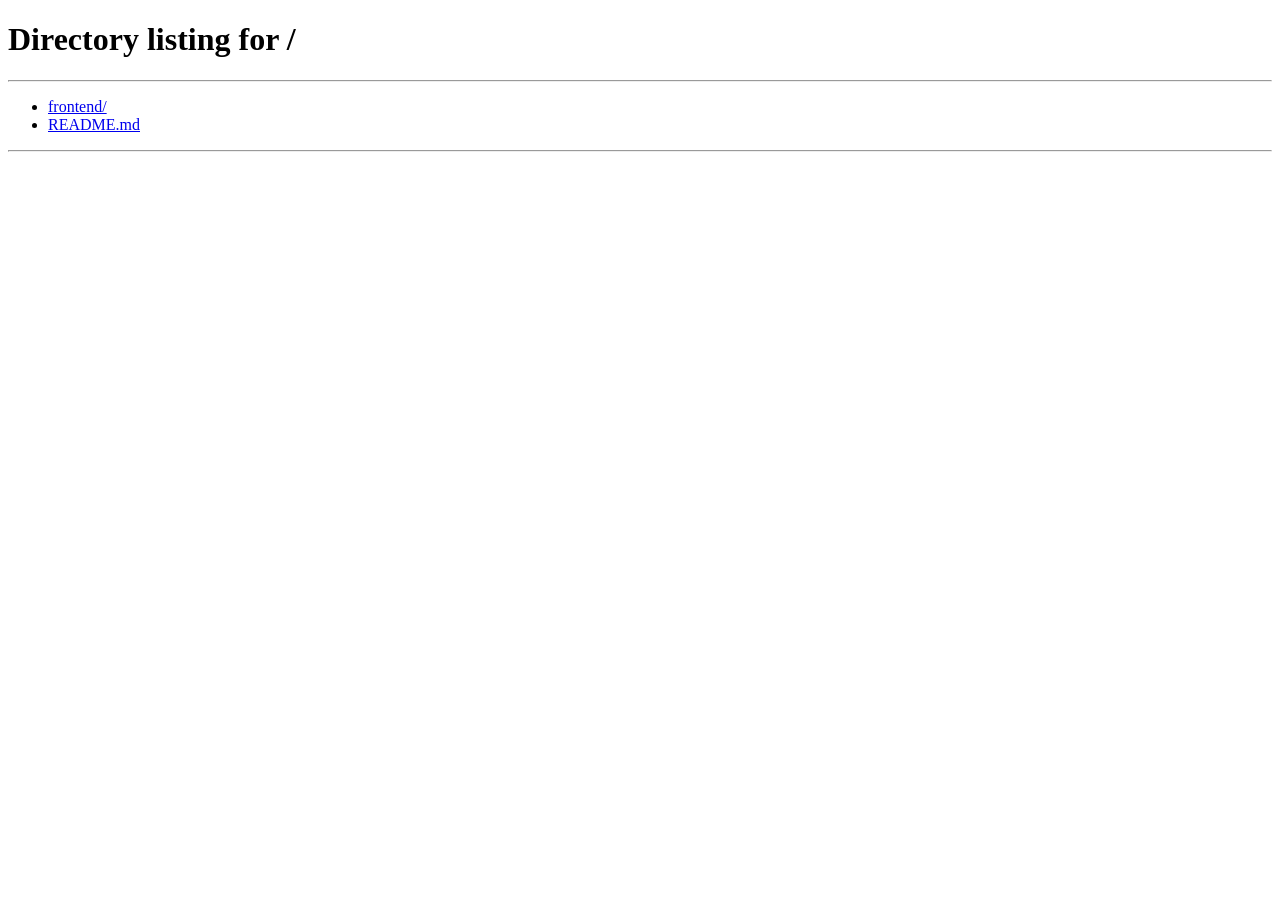
==== frontend/templates/set_password.html @ f66ee03c "first commit" ====
<!DOCTYPE html>
<html lang="en">
<head>
    <meta charset="UTF-8">
    <meta name="viewport" content="width=device-width, initial-scale=1.0">
    <title>ABC Hospital - Create Password</title>
    <!-- Google Fonts: Inter -->
    <link rel="preconnect" href="https://fonts.googleapis.com">
    <link rel="preconnect" href="https://fonts.gstatic.com" crossorigin>
    <link href="https://fonts.googleapis.com/css2?family=Inter:wght@300;400;500;600;700&display=swap" rel="stylesheet">
    <!-- Custom Style Sheet -->
    <link rel="stylesheet" href="/static/css/style.css">
    <style>
        .password-field-wrapper {
            position: relative;
            display: flex;
            align-items: center;
            width: 100%;
        }
        .password-field-wrapper input {
            padding-right: 60px !important;
        }
        .toggle-password-btn {
            position: absolute;
            right: 12px;
            background: none;
            border: none;
            cursor: pointer;
            color: var(--color-primary);
            font-size: 13px;
            font-weight: 600;
            user-select: none;
            outline: none;
        }
    </style>
</head>
<body>
    <div class="portal-container">
        <!-- Brand Header -->
        <header class="brand-header">
            <svg class="hospital-logo" viewBox="0 0 24 24" fill="none" xmlns="http://www.w3.org/2000/svg">
                <path d="M19 10.5H13.5V5C13.5 4.17 12.83 3.5 12 3.5C11.17 3.5 10.5 4.17 10.5 5V10.5H5C4.17 10.5 3.5 11.17 3.5 12C3.5 12.83 4.17 13.5 5 13.5H10.5V19C10.5 19.83 11.17 20.5 12 20.5C12.83 20.5 13.5 19.83 13.5 19V13.5H19C19.83 13.5 20.5 12.83 20.5 12C20.5 11.17 19.83 10.5 19 10.5Z" fill="currentColor"/>
            </svg>
            <h1 class="brand-title">ABC Hospital</h1>
        </header>

        <!-- Main Card -->
        <main class="card">
            <h2 style="font-size: 20px; font-weight: 700; margin-bottom: 8px;">Create Password</h2>
            <p class="form-subtitle">Choose a secure password to complete your profile registration for:<br><strong id="display-email" style="color: var(--color-dark);">email@example.com</strong></p>

            <!-- Toast Notification Container -->
            <div id="toast-message" class="toast hidden"></div>

            <!-- Password Form -->
            <form id="password-setup-form" class="form-content active" onsubmit="handlePasswordSubmit(event)">
                <div class="input-group">
                    <label for="new-password">Choose Password</label>
                    <div class="password-field-wrapper">
                        <input type="password" id="new-password" required minlength="6" placeholder="Min 6 characters">
                        <button type="button" class="toggle-password-btn" onclick="togglePasswordVisibility('new-password')">Show</button>
                    </div>
                </div>

                <div class="input-group">
                    <label for="confirm-password">Confirm Password</label>
                    <div class="password-field-wrapper">
                        <input type="password" id="confirm-password" required minlength="6" placeholder="Re-enter password">
                        <button type="button" class="toggle-password-btn" onclick="togglePasswordVisibility('confirm-password')">Show</button>
                    </div>
                </div>

                <button type="submit" class="submit-btn">Complete Registration</button>
            </form>
        </main>
    </div>

    <script>
        // Parse email address from query string (?email=...)
        const urlParams = new URLSearchParams(window.location.search);
        const email = urlParams.get('email');

        if (!email) {
            window.location.href = '/';
        } else {
            document.getElementById('display-email').textContent = email;
        }

        // Show/hide toast helpers
        function showToast(message, type) {
            const toast = document.getElementById('toast-message');
            toast.textContent = message;
            toast.className = `toast ${type}`;
        }

        function hideToast() {
            const toast = document.getElementById('toast-message');
            toast.className = 'toast hidden';
        }

        // Password Visibility Toggle
        function togglePasswordVisibility(inputId) {
            const input = document.getElementById(inputId);
            const btn = input.nextElementSibling;
            if (input.type === 'password') {
                input.type = 'text';
                btn.textContent = 'Hide';
            } else {
                input.type = 'password';
                btn.textContent = 'Show';
            }
        }

        // Form Submit Handler
        async function handlePasswordSubmit(event) {
            event.preventDefault();
            hideToast();

            const password = document.getElementById('new-password').value;
            const confirmPassword = document.getElementById('confirm-password').value;

            if (password !== confirmPassword) {
                showToast('Passwords do not match.', 'error');
                return;
            }

            const submitBtn = event.target.querySelector('.submit-btn');
            submitBtn.textContent = 'Completing...';
            submitBtn.disabled = true;

            try {
                const response = await fetch('/api/set-password', {
                    method: 'POST',
                    headers: {
                        'Content-Type': 'application/json'
                    },
                    body: JSON.stringify({ email: email, password: password })
                });

                const result = await response.json();

                if (response.ok) {
                    showToast(result.message, 'success');
                    // Save authenticated user details directly for login session
                    localStorage.setItem('currentUser', JSON.stringify(result.user));
                    
                    // Redirect directly to home page after 1.2 seconds
                    setTimeout(() => {
                        window.location.href = '/home';
                    }, 1200);
                } else {
                    showToast(result.message || 'Failed to complete registration.', 'error');
                }
            } catch (err) {
                console.error('Password Setup API Error:', err);
                showToast('Network error: Could not complete registration with the server.', 'error');
            } finally {
                submitBtn.textContent = 'Complete Registration';
                submitBtn.disabled = false;
            }
        }
    </script>
</body>
</html>
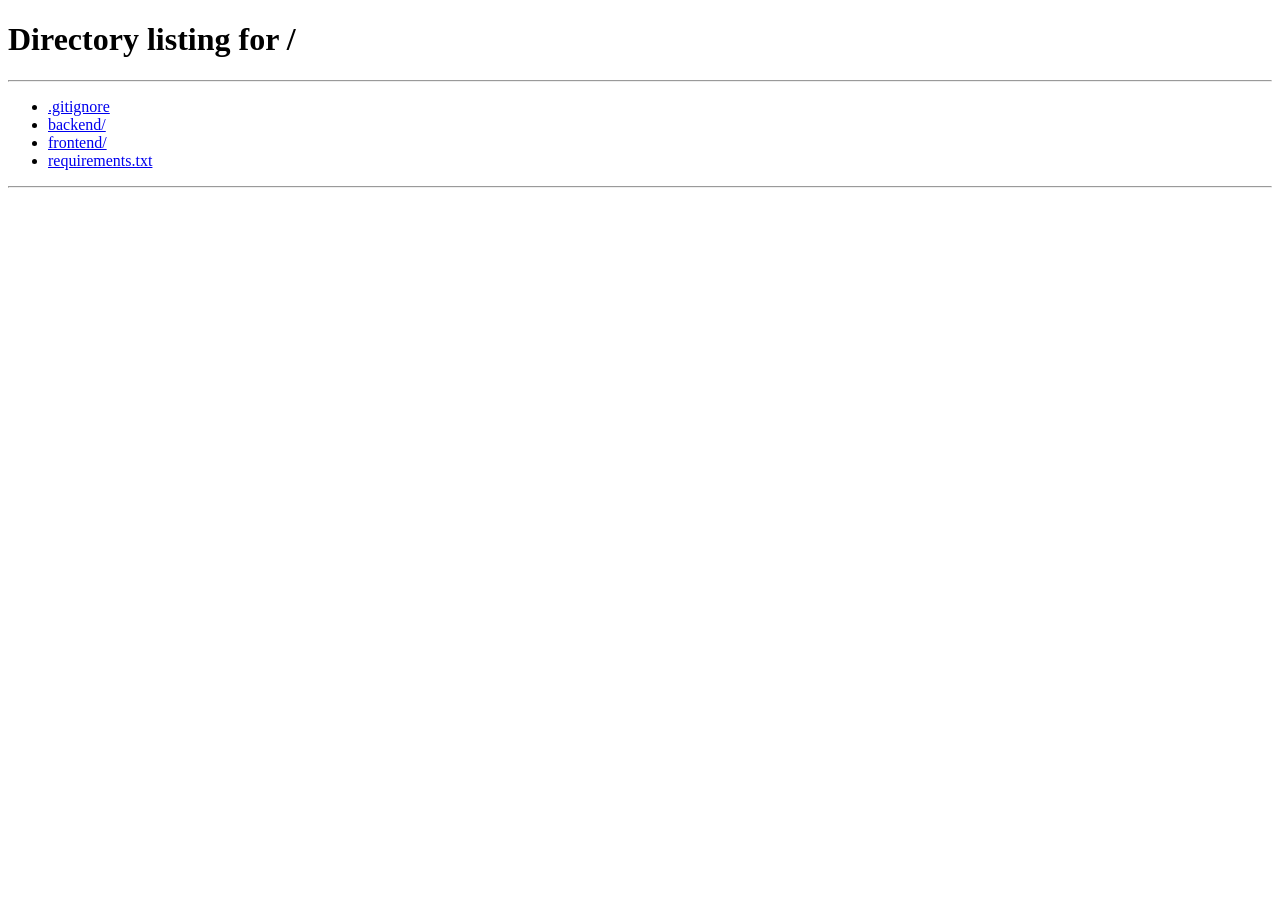
==== commit def143a3: "V1.0.0 released" ====
--- a/frontend/templates/set_password.html
+++ b/frontend/templates/set_password.html
@@ -41,13 +41,13 @@
             <svg class="hospital-logo" viewBox="0 0 24 24" fill="none" xmlns="http://www.w3.org/2000/svg">
                 <path d="M19 10.5H13.5V5C13.5 4.17 12.83 3.5 12 3.5C11.17 3.5 10.5 4.17 10.5 5V10.5H5C4.17 10.5 3.5 11.17 3.5 12C3.5 12.83 4.17 13.5 5 13.5H10.5V19C10.5 19.83 11.17 20.5 12 20.5C12.83 20.5 13.5 19.83 13.5 19V13.5H19C19.83 13.5 20.5 12.83 20.5 12C20.5 11.17 19.83 10.5 19 10.5Z" fill="currentColor"/>
             </svg>
-            <h1 class="brand-title">ABC Hospital</h1>
+            <h1 class="brand-title">Dashboard</h1>
         </header>
 
         <!-- Main Card -->
         <main class="card">
             <h2 style="font-size: 20px; font-weight: 700; margin-bottom: 8px;">Create Password</h2>
-            <p class="form-subtitle">Choose a secure password to complete your profile registration for:<br><strong id="display-email" style="color: var(--color-dark);">email@example.com</strong></p>
+            <!-- <p class="form-subtitle">Choose a secure password to complete your profile registration for:<br><strong id="display-email" style="color: var(--color-dark);">email@example.com</strong></p> -->
 
             <!-- Toast Notification Container -->
             <div id="toast-message" class="toast hidden"></div>
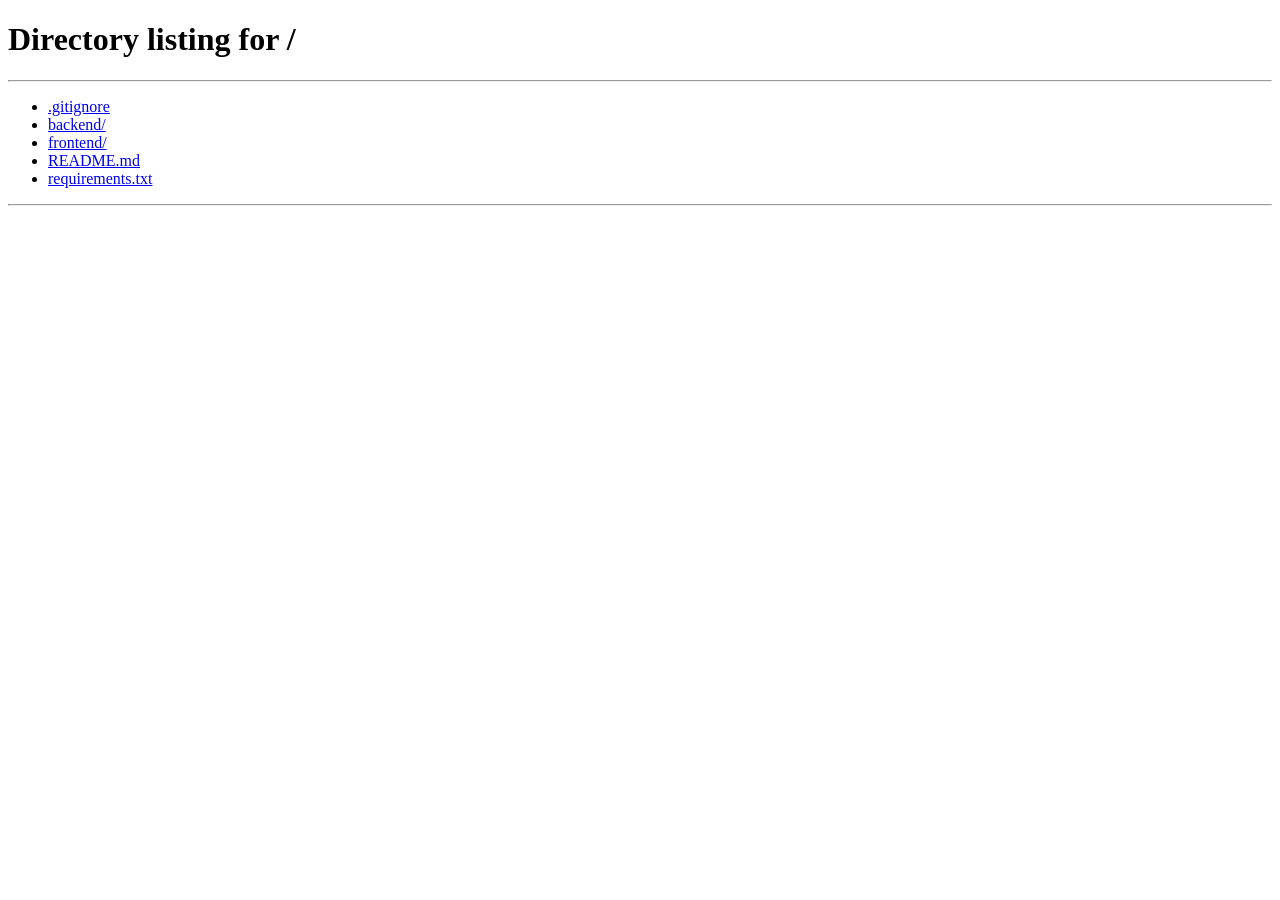
==== commit 373f9219: "Added a profile function - it allows users to see and modify certain detailes" ====
--- a/frontend/templates/set_password.html
+++ b/frontend/templates/set_password.html
@@ -3,7 +3,7 @@
 <head>
     <meta charset="UTF-8">
     <meta name="viewport" content="width=device-width, initial-scale=1.0">
-    <title>ABC Hospital - Create Password</title>
+    <title>VaultSync - Create Password</title>
     <!-- Google Fonts: Inter -->
     <link rel="preconnect" href="https://fonts.googleapis.com">
     <link rel="preconnect" href="https://fonts.gstatic.com" crossorigin>
@@ -41,7 +41,7 @@
             <svg class="hospital-logo" viewBox="0 0 24 24" fill="none" xmlns="http://www.w3.org/2000/svg">
                 <path d="M19 10.5H13.5V5C13.5 4.17 12.83 3.5 12 3.5C11.17 3.5 10.5 4.17 10.5 5V10.5H5C4.17 10.5 3.5 11.17 3.5 12C3.5 12.83 4.17 13.5 5 13.5H10.5V19C10.5 19.83 11.17 20.5 12 20.5C12.83 20.5 13.5 19.83 13.5 19V13.5H19C19.83 13.5 20.5 12.83 20.5 12C20.5 11.17 19.83 10.5 19 10.5Z" fill="currentColor"/>
             </svg>
-            <h1 class="brand-title">Dashboard</h1>
+            <h1 class="brand-title">VaultSync</h1>
         </header>
 
         <!-- Main Card -->
